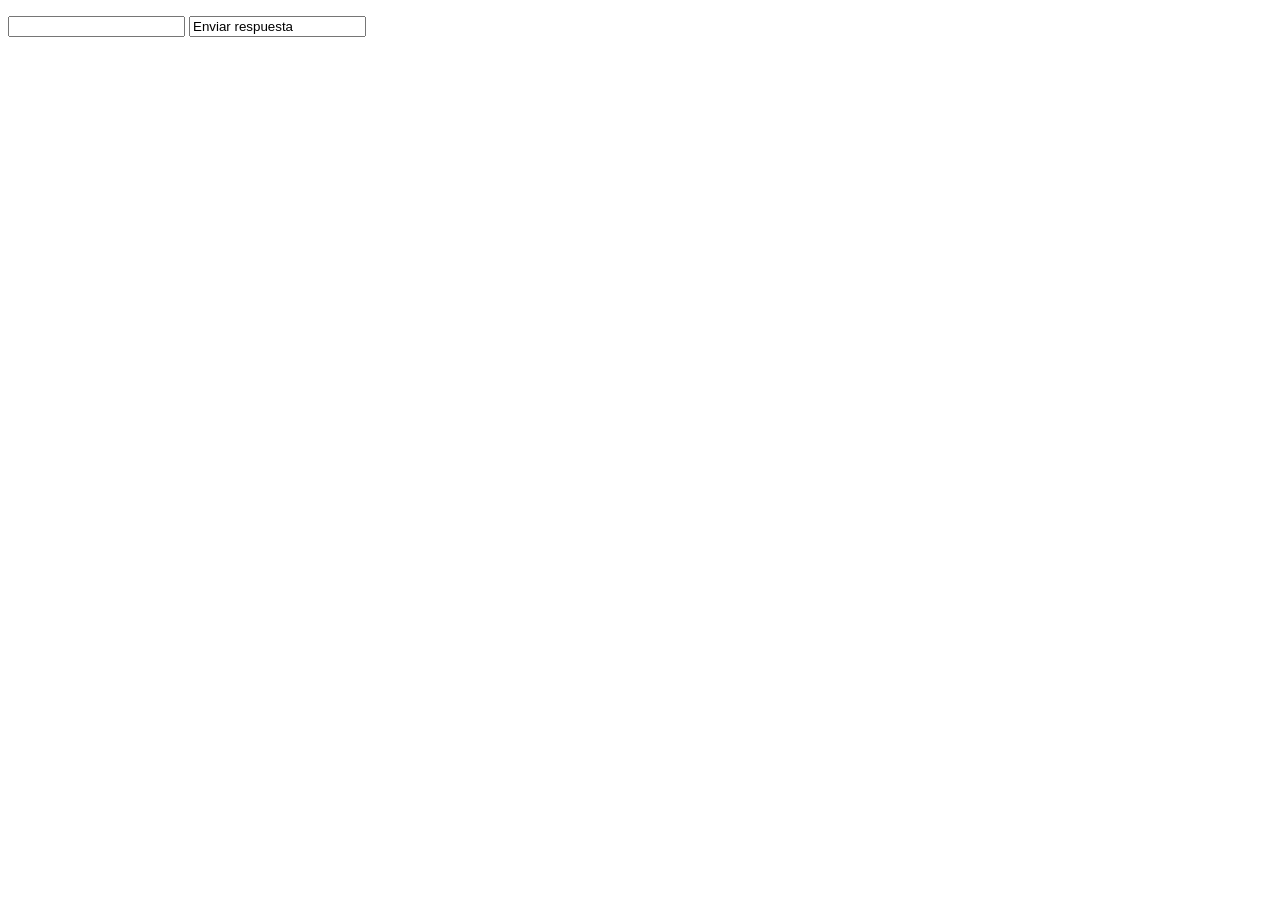
==== index.html @ 67bb2c46 "first commit" ====
<!DOCTYPE html>
<html lang="en">
<head>
    <meta charset="UTF-8">
    <meta name="viewport" content="width=device-width, initial-scale=1.0">
    <title>Document</title>
    <script src="main.js"></script>
</head>
<body>
    <div class="resultParas">
        <p class="guesses"></p>
        <p class="lastResult"></p>
        <p class="lowOrHi"></p>
    </div>
    <label for="guessField">
        <input type="text" id="guessField" class="guessField">
        <input type="text" value="Enviar respuesta" class="guessesSubmit">
    </label>
</body>
</html>
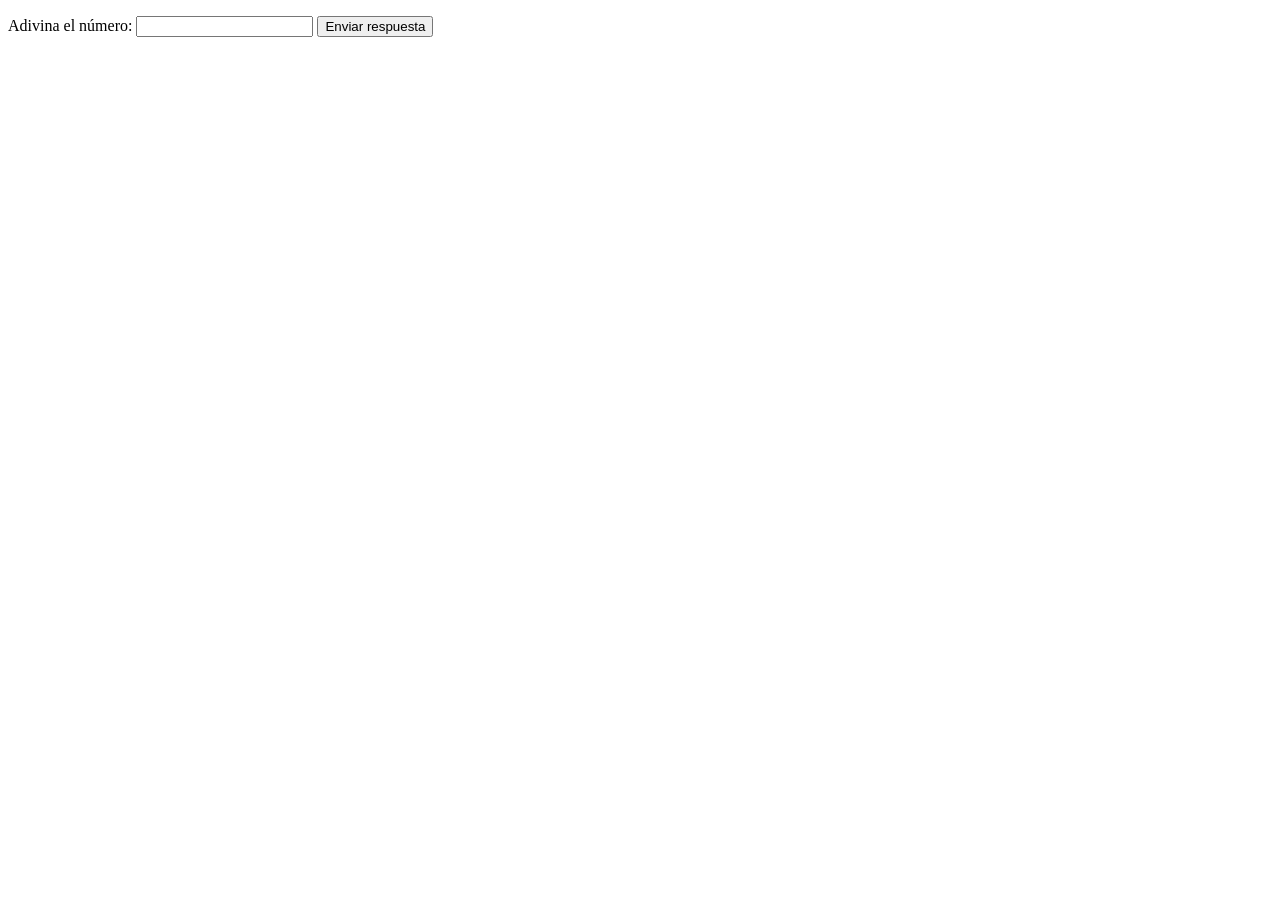
==== commit 7ef6b6e0: "update-all commit" ====
--- a/index.html
+++ b/index.html
@@ -1,20 +1,19 @@
 <!DOCTYPE html>
 <html lang="en">
-<head>
-    <meta charset="UTF-8">
-    <meta name="viewport" content="width=device-width, initial-scale=1.0">
-    <title>Document</title>
+    <head>
+        <meta charset="UTF-8">
+        <meta name="viewport" content="width=device-width, initial-scale=1.0">
+        <title>Document</title>
+    </head>
+    <body>
+        <div class="resultParas">
+            <p class="guesses"></p>
+            <p class="lastResult"></p>
+            <p class="lowOrHi"></p>
+        </div>
+        <label for="guessField">Adivina el número: </label>
+        <input type="text" id="guessField" class="guessField" />
+        <input type="submit" value="Enviar respuesta" class="guessSubmit" />
+    </body>
     <script src="main.js"></script>
-</head>
-<body>
-    <div class="resultParas">
-        <p class="guesses"></p>
-        <p class="lastResult"></p>
-        <p class="lowOrHi"></p>
-    </div>
-    <label for="guessField">
-        <input type="text" id="guessField" class="guessField">
-        <input type="text" value="Enviar respuesta" class="guessesSubmit">
-    </label>
-</body>
 </html>
